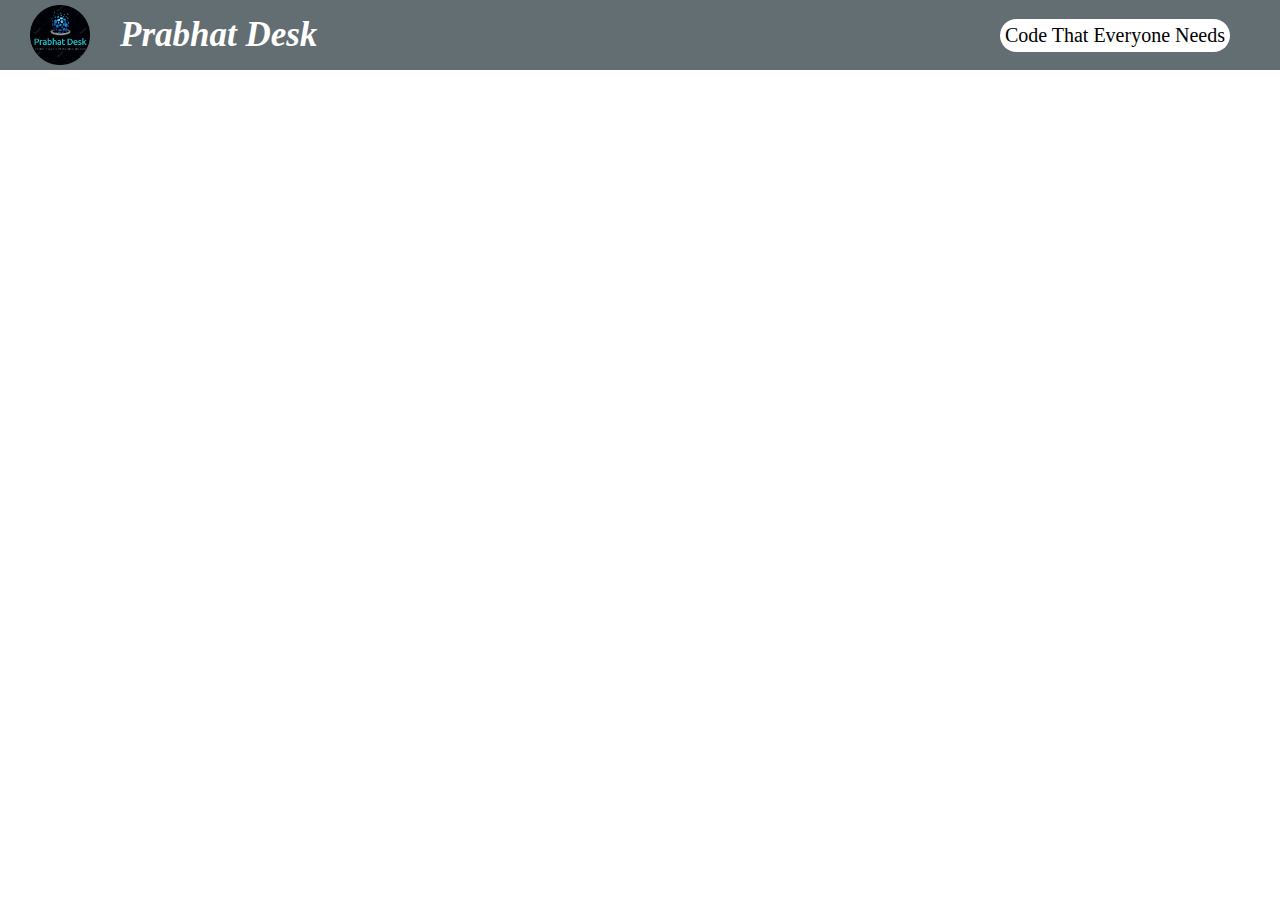
==== index.html @ bb3e2e88 "Add files via upload" ====
<!DOCTYPE html>
<html lang="en">
<head>
    <meta charset="UTF-8">
    <meta http-equiv="X-UA-Compatible" content="IE=edge">
    <meta name="viewport" content="width=device-width, initial-scale=1.0">
    <title>Prabhat Desk</title>
    <link rel="stylesheet" href="style.css">
</head>
<body>
    <div class='nav'>
        <div class="navLeft">
            <img src="logo.png" alt="" />
            <div class='brandName'>Prabhat Desk</div>

        </div>
        <div class="navRight">
            <div class='slogan'>Code That Everyone Needs</div>
        </div>
        <div class="codeViewCloseBtn">Close</div>
    </div>
    <div class="cardCont">
        <!-- <div class="card">
            <div class="codeTitle"></div>
            <div class="code"></div>
        </div> -->
    </div>
   
        <textarea readonly class="codeViewer">
        </textarea>
    
   
    <script src="script.js"></script>
</body>
</html>
---- style.css ----
body{
    padding: 0;
    margin: 0;
    box-sizing: border-box;
}

/* nav css */
.nav{
    height: 70px;
    background-color: #636e72;
    display: flex;
    position: fixed;
    width: 100%;
  }
  .navLeft{
    display: flex;
    justify-content: flex-start;
    width: 50%;
    height:100%;
    align-items: center; 
  }
  .navLeft img{
    height: 60px;
    margin-left: 30px;
  }
  .navLeft .brandName{
    font-size: 35px;
    color: white;
    font-weight: bolder;
    font-family: calibri;
    font-style: italic;
    margin-left: 30px;
  }
  
  .navRight{
    height: 100%;
    display: flex;
    align-items: center;
    justify-content: flex-end;
    /* text-align: right; */
    width: 50%;
    margin-right: 50px;
  }
  .navRight .slogan{
   font-size: 20px;
   color:black;
   transition: all 0.5s;
   background-color: white;
   padding: 5px;
   border-radius: 999px;
  }

/* Code submission form css */
.codeFormCont{
    height: 100vh;
    width: 100vw;
    display: flex;
    justify-content: center;
    align-items: center;
}
.codeSubForm{
    border: 2px solid black;
    width: 500px;
    height:500px;
}
.codeSubForm div{
    width: 100%;
    text-align: center;
    background: black;
    color: white;
    font-size: 30px;
}

.codeSubForm textarea{
    height: 200px;
    width: 90%;
    margin: 5% 5%;
    resize: none;
    border: none;
    background-color: beige;
}
.codeSubForm input{
    width: 80%;
    margin: 5% 10%;
}

.codeSubForm button{
    width: 30%;
    margin:5% 35%;
}


/* CSS */
.button-85 {
  padding: 0.6em 2em;
  border: none;
  outline: none;
  color: rgb(255, 255, 255);
  background: #111;
  cursor: pointer;
  position: relative;
  z-index: 0;
  border-radius: 10px;
  user-select: none;
  -webkit-user-select: none;
  touch-action: manipulation;
}

.button-85:before {
  content: "";
  background: linear-gradient(
    45deg,
    #ff0000,
    #ff7300,
    #fffb00,
    #48ff00,
    #00ffd5,
    #002bff,
    #7a00ff,
    #ff00c8,
    #ff0000
  );
  position: absolute;
  top: -2px;
  left: -2px;
  background-size: 400%;
  z-index: -1;
  filter: blur(5px);
  -webkit-filter: blur(5px);
  width: calc(100% + 4px);
  height: calc(100% + 4px);
  animation: glowing-button-85 20s linear infinite;
  transition: opacity 0.3s ease-in-out;
  border-radius: 10px;
}

@keyframes glowing-button-85 {
  0% {
    background-position: 0 0;
  }
  50% {
    background-position: 400% 0;
  }
  100% {
    background-position: 0 0;
  }
}

.button-85:after {
  z-index: -1;
  content: "";
  position: absolute;
  width: 100%;
  height: 100%;
  background: #222;
  left: 0;
  top: 0;
  border-radius: 10px;
}


/* card css */
.card{
    height: 150px;
    width: 200px;
    box-shadow: rgba(0, 0, 0, 0.4) 0px 2px 4px, rgba(0, 0, 0, 0.3) 0px 7px 13px -3px, rgba(0, 0, 0, 0.2) 0px -3px 0px inset;
    display: flex;
    justify-content: center;
    align-items: center;
    background: #2c3e50;
    color: white;
    border-radius: 5px;
    font-size: 30px;
    padding: 10px;
    text-align: center;
    cursor: pointer;
}
.cardCont{
    padding: 80px 40px;
    display: flex;
    justify-content: space-around;
    flex-wrap: wrap;
}


/* codeViewerCss */
.codeViewer{
    height: 80vh;
    width: 80vw;
    left: 10vw;
    position: absolute;
    top: 80px;
    resize: none;
    transform: scale(0);
    transition: all 0.5s;
    color: white;
    font-size: 16px;
    font-family: calibri;
    background:darkcyan;
    padding: 20px 20px 0 20px;
    outline: none;
    scrollbar-width: 0;
}
.codeViewer::-webkit-scrollbar{
    display: none;
}

.codeViewCloseBtn{
    position:absolute;
    left: 45%;
    background: darkcyan;
    padding: 10px 30px;
    top: 15px;
    transform: scale(0);
    transition: all 0.5s;
    cursor: pointer;
    color: white;

}
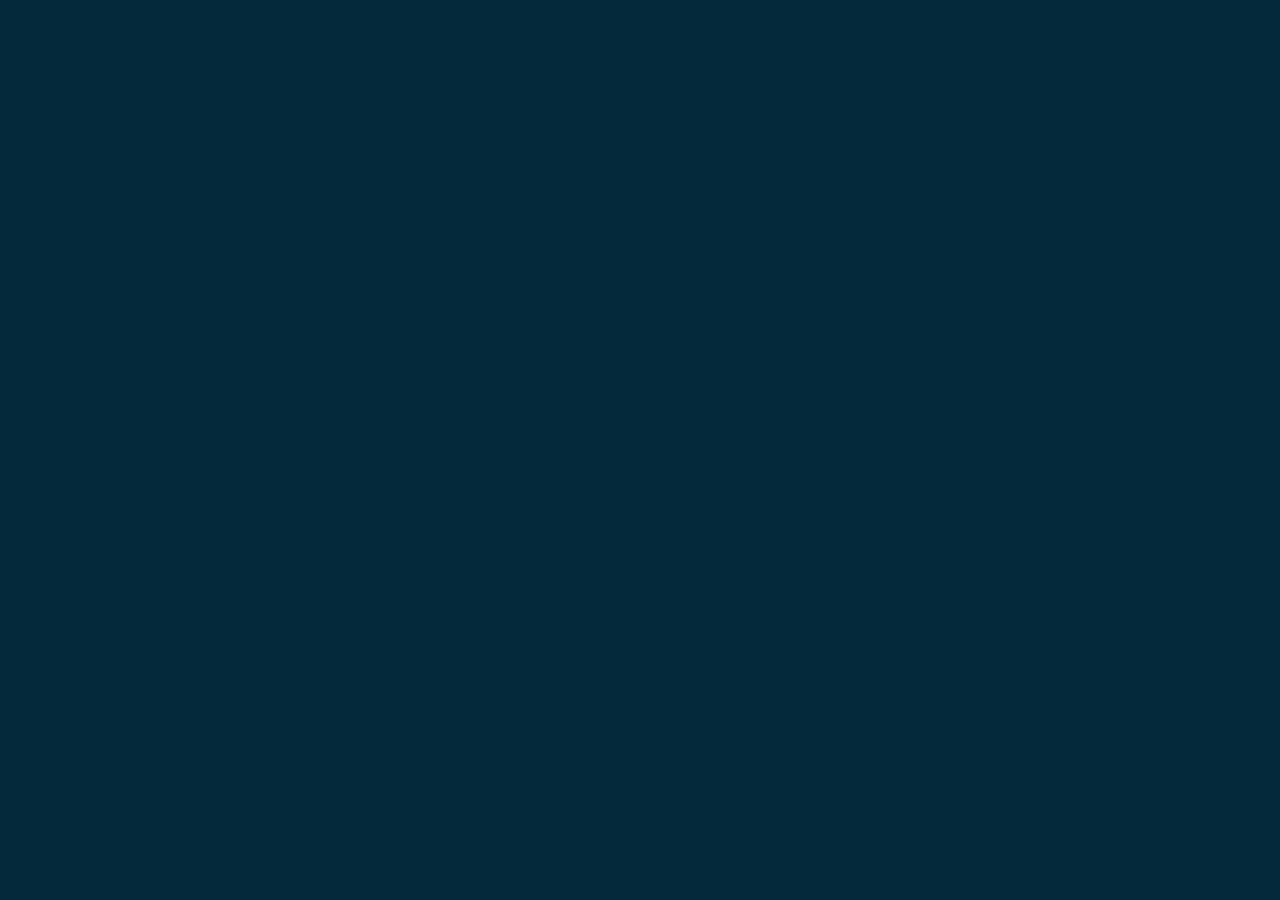
==== commit 132fde0d: "Add files via upload" ====
--- a/index.html
+++ b/index.html
@@ -6,8 +6,13 @@
     <meta name="viewport" content="width=device-width, initial-scale=1.0">
     <title>Prabhat Desk</title>
     <link rel="stylesheet" href="style.css">
+    <link rel="stylesheet" href="https://cdnjs.cloudflare.com/ajax/libs/font-awesome/6.3.0/css/all.min.css" integrity="sha512-SzlrxWUlpfuzQ+pcUCosxcglQRNAq/DZjVsC0lE40xsADsfeQoEypE+enwcOiGjk/bSuGGKHEyjSoQ1zVisanQ==" crossorigin="anonymous" referrerpolicy="no-referrer"/>
+
 </head>
 <body>
+    <div class="loaderParent">
+        <div class="loader"></div>
+    </div>
     <div class='nav'>
         <div class="navLeft">
             <img src="logo.png" alt="" />
@@ -19,6 +24,7 @@
         </div>
         <div class="codeViewCloseBtn">Close</div>
     </div>
+    
     <div class="cardCont">
         <!-- <div class="card">
             <div class="codeTitle"></div>
@@ -29,7 +35,13 @@
         <textarea readonly class="codeViewer">
         </textarea>
     
-   
+        <div class="search-box">
+            <input type="text" class="search-txt" placeholder="Search...">
+            <a class="search-btn">
+              <i class="fas fa-search"></i>
+            </a>
+          </div>
+          
     <script src="script.js"></script>
 </body>
 </html>
--- a/style.css
+++ b/style.css
@@ -1,219 +1,312 @@
-body{
-    padding: 0;
-    margin: 0;
-    box-sizing: border-box;
-}
-
-/* nav css */
-.nav{
-    height: 70px;
-    background-color: #636e72;
-    display: flex;
-    position: fixed;
-    width: 100%;
-  }
-  .navLeft{
-    display: flex;
-    justify-content: flex-start;
-    width: 50%;
-    height:100%;
-    align-items: center; 
-  }
-  .navLeft img{
-    height: 60px;
-    margin-left: 30px;
-  }
-  .navLeft .brandName{
-    font-size: 35px;
-    color: white;
-    font-weight: bolder;
-    font-family: calibri;
-    font-style: italic;
-    margin-left: 30px;
-  }
-  
-  .navRight{
-    height: 100%;
-    display: flex;
-    align-items: center;
-    justify-content: flex-end;
-    /* text-align: right; */
-    width: 50%;
-    margin-right: 50px;
-  }
-  .navRight .slogan{
-   font-size: 20px;
-   color:black;
-   transition: all 0.5s;
-   background-color: white;
-   padding: 5px;
-   border-radius: 999px;
-  }
-
-/* Code submission form css */
-.codeFormCont{
-    height: 100vh;
-    width: 100vw;
-    display: flex;
-    justify-content: center;
-    align-items: center;
-}
-.codeSubForm{
-    border: 2px solid black;
-    width: 500px;
-    height:500px;
-}
-.codeSubForm div{
-    width: 100%;
-    text-align: center;
-    background: black;
-    color: white;
-    font-size: 30px;
-}
-
-.codeSubForm textarea{
-    height: 200px;
-    width: 90%;
-    margin: 5% 5%;
-    resize: none;
-    border: none;
-    background-color: beige;
-}
-.codeSubForm input{
-    width: 80%;
-    margin: 5% 10%;
-}
-
-.codeSubForm button{
-    width: 30%;
-    margin:5% 35%;
-}
-
-
-/* CSS */
-.button-85 {
-  padding: 0.6em 2em;
-  border: none;
-  outline: none;
-  color: rgb(255, 255, 255);
-  background: #111;
-  cursor: pointer;
-  position: relative;
-  z-index: 0;
-  border-radius: 10px;
-  user-select: none;
-  -webkit-user-select: none;
-  touch-action: manipulation;
-}
-
-.button-85:before {
-  content: "";
-  background: linear-gradient(
-    45deg,
-    #ff0000,
-    #ff7300,
-    #fffb00,
-    #48ff00,
-    #00ffd5,
-    #002bff,
-    #7a00ff,
-    #ff00c8,
-    #ff0000
-  );
-  position: absolute;
-  top: -2px;
-  left: -2px;
-  background-size: 400%;
-  z-index: -1;
-  filter: blur(5px);
-  -webkit-filter: blur(5px);
-  width: calc(100% + 4px);
-  height: calc(100% + 4px);
-  animation: glowing-button-85 20s linear infinite;
-  transition: opacity 0.3s ease-in-out;
-  border-radius: 10px;
-}
-
-@keyframes glowing-button-85 {
-  0% {
-    background-position: 0 0;
-  }
-  50% {
-    background-position: 400% 0;
-  }
-  100% {
-    background-position: 0 0;
-  }
-}
-
-.button-85:after {
-  z-index: -1;
-  content: "";
-  position: absolute;
-  width: 100%;
-  height: 100%;
-  background: #222;
-  left: 0;
-  top: 0;
-  border-radius: 10px;
-}
-
-
-/* card css */
-.card{
-    height: 150px;
-    width: 200px;
-    box-shadow: rgba(0, 0, 0, 0.4) 0px 2px 4px, rgba(0, 0, 0, 0.3) 0px 7px 13px -3px, rgba(0, 0, 0, 0.2) 0px -3px 0px inset;
-    display: flex;
-    justify-content: center;
-    align-items: center;
-    background: #2c3e50;
-    color: white;
-    border-radius: 5px;
-    font-size: 30px;
-    padding: 10px;
-    text-align: center;
-    cursor: pointer;
-}
-.cardCont{
-    padding: 80px 40px;
-    display: flex;
-    justify-content: space-around;
-    flex-wrap: wrap;
-}
-
-
-/* codeViewerCss */
-.codeViewer{
-    height: 80vh;
-    width: 80vw;
-    left: 10vw;
-    position: absolute;
-    top: 80px;
-    resize: none;
-    transform: scale(0);
-    transition: all 0.5s;
-    color: white;
-    font-size: 16px;
-    font-family: calibri;
-    background:darkcyan;
-    padding: 20px 20px 0 20px;
-    outline: none;
-    scrollbar-width: 0;
-}
-.codeViewer::-webkit-scrollbar{
-    display: none;
-}
-
-.codeViewCloseBtn{
-    position:absolute;
-    left: 45%;
-    background: darkcyan;
-    padding: 10px 30px;
-    top: 15px;
-    transform: scale(0);
-    transition: all 0.5s;
-    cursor: pointer;
-    color: white;
-
-}+body{
+    padding: 0;
+    margin: 0;
+    box-sizing: border-box;
+background: #04293A;
+}
+@keyframes popUp {
+  0%{
+    transform: scale(0);
+  }
+  100%{
+    transform: scale(1);
+  }
+}
+
+/* nav css */
+.nav{
+    height: 70px;
+    background-color: #636e72;
+    display: flex;
+    position: fixed;
+    width: 100%;
+  }
+  .navLeft{
+    display: flex;
+    justify-content: flex-start;
+    width: 50%;
+    height:100%;
+    align-items: center; 
+  }
+  .navLeft img{
+    height: 60px;
+    margin-left: 30px;
+  }
+  .navLeft .brandName{
+    font-size: 35px;
+    color: white;
+    font-weight: bolder;
+    font-family: calibri;
+    font-style: italic;
+    margin-left: 30px;
+  }
+  
+  .navRight{
+    height: 100%;
+    display: flex;
+    align-items: center;
+    justify-content: flex-end;
+    /* text-align: right; */
+    width: 50%;
+    margin-right: 50px;
+  }
+  .navRight .slogan{
+   font-size: 20px;
+   color:black;
+   transition: all 0.5s;
+   background-color: white;
+   padding: 5px;
+   border-radius: 999px;
+  }
+
+/* Code submission form css */
+.codeFormCont{
+    height: 100vh;
+    width: 100vw;
+    display: flex;
+    justify-content: center;
+    align-items: center;
+}
+.codeSubForm{
+    border: 2px solid black;
+    width: 500px;
+    height:500px;
+}
+.codeSubForm div{
+    width: 100%;
+    text-align: center;
+    background: black;
+    color: white;
+    font-size: 30px;
+}
+
+.codeSubForm textarea{
+    height: 200px;
+    width: 90%;
+    margin: 5% 5%;
+    resize: none;
+    border: none;
+    background-color: beige;
+}
+.codeSubForm input{
+    width: 80%;
+    margin: 5% 10%;
+}
+
+.codeSubForm button{
+    width: 30%;
+    margin:5% 35%;
+}
+
+
+/* CSS */
+.button-85 {
+  padding: 0.6em 2em;
+  border: none;
+  outline: none;
+  color: rgb(255, 255, 255);
+  background: #111;
+  cursor: pointer;
+  position: relative;
+  z-index: 0;
+  border-radius: 10px;
+  user-select: none;
+  -webkit-user-select: none;
+  touch-action: manipulation;
+}
+
+.button-85:before {
+  content: "";
+  background: linear-gradient(
+    45deg,
+    #ff0000,
+    #ff7300,
+    #fffb00,
+    #48ff00,
+    #00ffd5,
+    #002bff,
+    #7a00ff,
+    #ff00c8,
+    #ff0000
+  );
+  position: absolute;
+  top: -2px;
+  left: -2px;
+  background-size: 400%;
+  z-index: -1;
+  filter: blur(5px);
+  -webkit-filter: blur(5px);
+  width: calc(100% + 4px);
+  height: calc(100% + 4px);
+  animation: glowing-button-85 20s linear infinite;
+  transition: opacity 0.3s ease-in-out;
+  border-radius: 10px;
+}
+
+@keyframes glowing-button-85 {
+  0% {
+    background-position: 0 0;
+  }
+  50% {
+    background-position: 400% 0;
+  }
+  100% {
+    background-position: 0 0;
+  }
+}
+
+.button-85:after {
+  z-index: -1;
+  content: "";
+  position: absolute;
+  width: 100%;
+  height: 100%;
+  background: #222;
+  left: 0;
+  top: 0;
+  border-radius: 10px;
+}
+
+
+/* card css */
+.card{
+    height: 50px;
+    width: 290px;
+    box-shadow: rgba(0, 0, 0, 0.4) 0px 2px 4px, rgba(0, 0, 0, 0.3) 0px 7px 13px -3px, rgba(0, 0, 0, 0.2) 0px -3px 0px inset;
+    display: flex;
+    justify-content: center;
+    align-items: center;
+    background: #2c3e50;
+    border-radius: 5px;
+    font-size: 18px;
+    padding: 10px;
+    text-align: center;
+    cursor: pointer;
+    font-family: Calibri;
+    background-color: white;
+    color: black;
+    box-shadow: rgba(0, 0, 0, 0.25) 0px 14px 28px, rgba(0, 0, 0, 0.22) 0px 10px 10px;
+    animation: popUp 0.5s;
+
+
+}
+.cardCont{
+    padding: 80px 40px;
+    display: none;
+    justify-content: space-around;
+    flex-wrap: wrap;
+}
+
+
+/* codeViewerCss */
+.codeViewer{
+    height: 80vh;
+    width: 80vw;
+    left: 10vw;
+    position: absolute;
+    top: 80px;
+    resize: none;
+    transform: scale(0);
+    transition: all 0.5s;
+    color: white;
+    font-size: 16px;
+    font-family: calibri;
+    background:darkcyan;
+    padding: 20px 20px 0 20px;
+    outline: none;
+    scrollbar-width: 0;
+}
+.codeViewer::-webkit-scrollbar{
+    display: none;
+}
+
+.codeViewCloseBtn{
+    position:absolute;
+    left: 45%;
+    background: darkcyan;
+    padding: 10px 30px;
+    top: 15px;
+    transform: scale(0);
+    transition: all 0.5s;
+    cursor: pointer;
+    color: white;
+
+}
+
+/* Loader css */
+.loaderParent{
+  display: flex;
+  justify-content: center;
+  align-items: center;
+  height: 100vh;
+  /* position: absolute; */
+}
+.loader {
+  width: 32px;
+  height: 32px;
+  position: relative;
+  border-radius: 50%;
+  color: teal;
+  animation: fill 1s ease-in infinite alternate;
+}
+.loader::before , .loader::after {
+  content: '';
+  position: absolute;
+  height: 100%;
+  width: 100%;
+  border-radius: 50%;
+  left: 48px;
+  top: 0;
+  animation: fill 0.9s ease-in infinite alternate;
+}
+
+.loader::after {
+  left: auto;
+  right: 48px;
+  animation-duration: 1.1s;
+}
+
+@keyframes fill {
+ 0% {  box-shadow: 0 0 0 2px inset }
+ 100%{ box-shadow: 0 0 0 10px inset }
+}
+  
+/* Searchbar */
+.search-box {
+  display: flex;
+  justify-content: center;
+  align-items: center;
+  margin-top: 50px;
+  position:fixed;
+  bottom:50px;
+  width:100%;
+  transform: scale(0);
+  transition: all 0.5s;
+}
+
+.search-txt {
+  border: none;
+  background-color: #f2f2f2;
+  padding: 15px;
+  border-radius: 30px;
+  width: 250px;
+  font-size: 16px;
+  color: #333;
+  box-shadow: 0px 0px 8px rgba(0, 0, 0, 0.2);
+  outline: none;
+}
+
+.search-btn {
+  color: #fff;
+  border: none;
+  background-color: #333;
+  padding: 15px 20px;
+  margin-left: -50px;
+  border-radius: 30px;
+  cursor: pointer;
+  box-shadow: 0px 0px 8px rgba(0, 0, 0, 0.2);
+}
+
+.search-btn i {
+  font-size: 16px;
+}
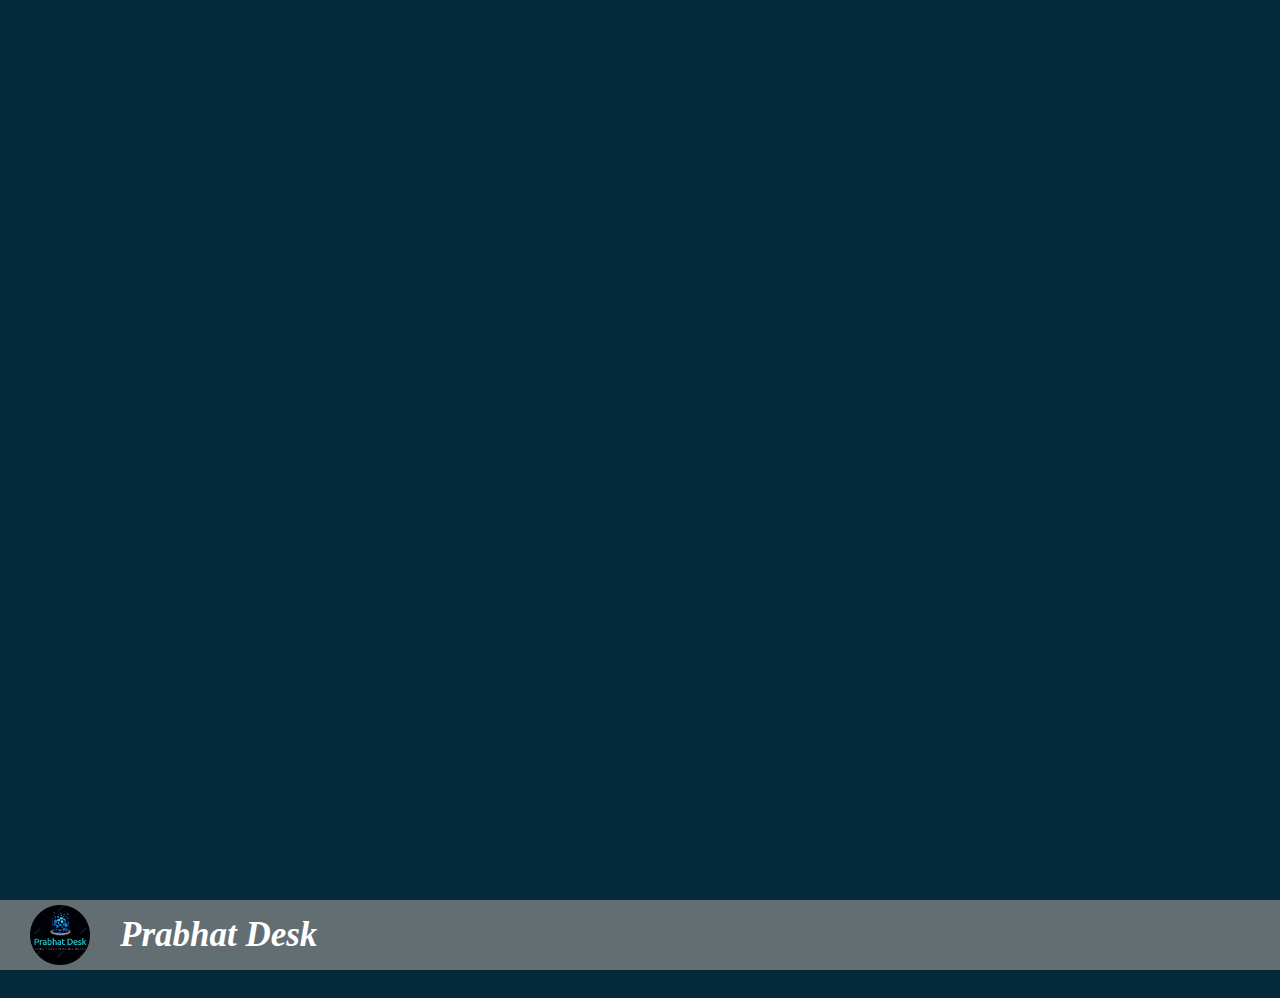
==== commit 01d5a955: "Update index.html" ====
--- a/index.html
+++ b/index.html
@@ -19,9 +19,9 @@
             <div class='brandName'>Prabhat Desk</div>
 
         </div>
-        <div class="navRight">
+<!--         <div class="navRight">
             <div class='slogan'>Code That Everyone Needs</div>
-        </div>
+        </div> -->
         <div class="codeViewCloseBtn">Close</div>
     </div>
     
@@ -45,4 +45,3 @@
     <script src="script.js"></script>
 </body>
 </html>
-
--- a/style.css
+++ b/style.css
@@ -24,7 +24,7 @@
   .navLeft{
     display: flex;
     justify-content: flex-start;
-    width: 50%;
+
     height:100%;
     align-items: center; 
   }
@@ -170,8 +170,8 @@
 
 /* card css */
 .card{
-    height: 50px;
-    width: 290px;
+    min-height: 50px;
+    width: 20vw;
     box-shadow: rgba(0, 0, 0, 0.4) 0px 2px 4px, rgba(0, 0, 0, 0.3) 0px 7px 13px -3px, rgba(0, 0, 0, 0.2) 0px -3px 0px inset;
     display: flex;
     justify-content: center;
@@ -187,13 +187,15 @@
     color: black;
     box-shadow: rgba(0, 0, 0, 0.25) 0px 14px 28px, rgba(0, 0, 0, 0.22) 0px 10px 10px;
     animation: popUp 0.5s;
+    margin-top:10px;
+    margin-right:1vw;
 
 
 }
 .cardCont{
-    padding: 80px 40px;
+    padding: 80px 1vw;
     display: none;
-    justify-content: space-around;
+    justify-content: center;
     flex-wrap: wrap;
 }
 
@@ -215,6 +217,7 @@
     padding: 20px 20px 0 20px;
     outline: none;
     scrollbar-width: 0;
+    z-index:1;
 }
 .codeViewer::-webkit-scrollbar{
     display: none;
@@ -277,8 +280,8 @@
   justify-content: center;
   align-items: center;
   margin-top: 50px;
-  position:fixed;
-  bottom:50px;
+/*   position:fixed;
+  bottom:50px; */
   width:100%;
   transform: scale(0);
   transition: all 0.5s;
